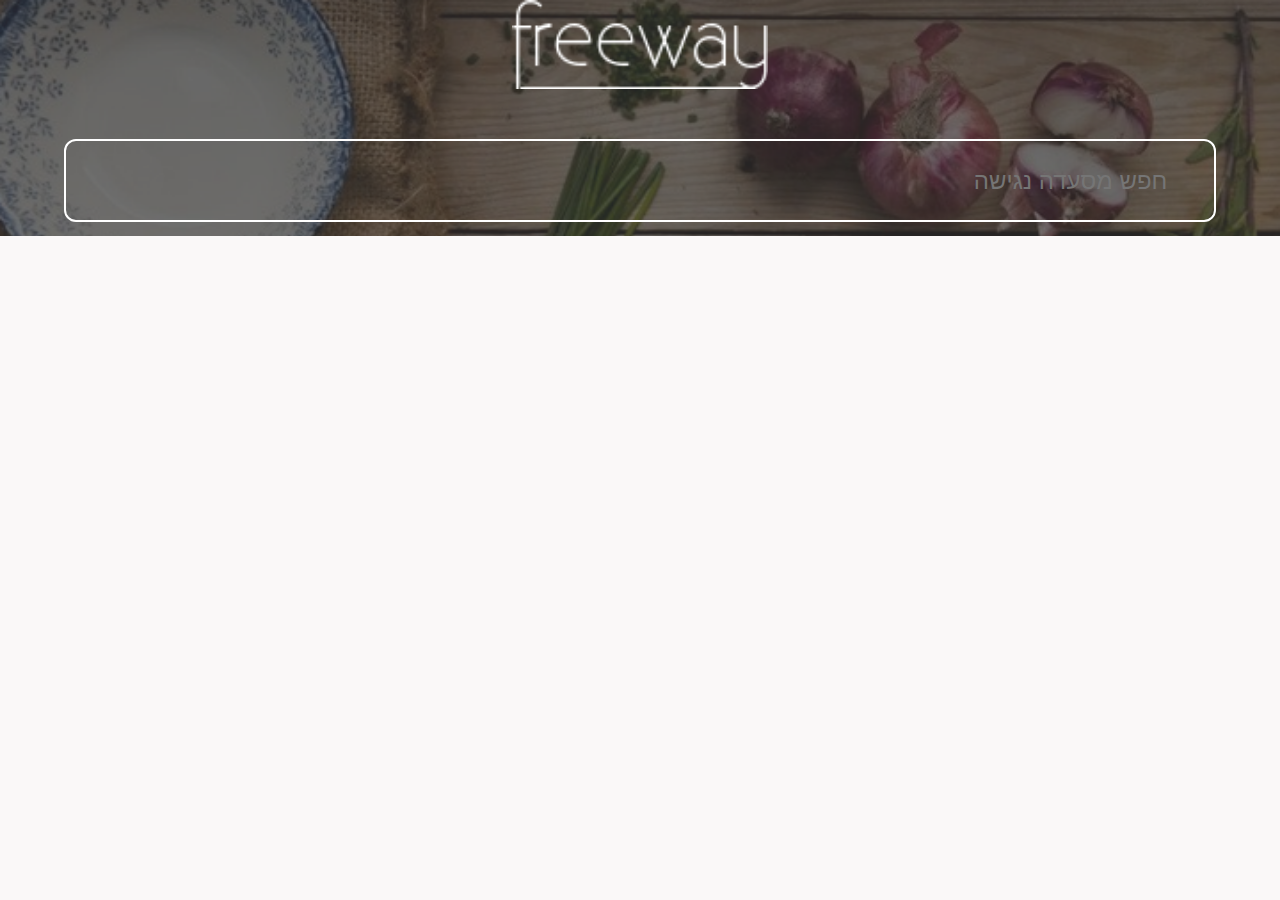
==== search.html @ 5949c563 "8.5.14 add thank you message" ====
<!DOCTYPE html>
<html>
    <head>
        <title>FreeWAy - search</title>
        <meta charset="UTF-8">
        <meta name="viewport" content="width=device-width, initial-scale=1">

        <!--<script src="http://ajax.googleapis.com/ajax/libs/jquery/1.11.0/jquery.min.js"></script>-->
        <script src="http://code.jquery.com/jquery-1.9.1.min.js" type="text/javascript"></script>
        <script src="http://maps.googleapis.com/maps/api/js?sensor=true" type="text/javascript"></script>
        <script src="cordova.js" type="text/javascript"></script>
        <script src="phonegap.js" type="text/javascript"></script>
        <script src="freeway.js" type="text/javascript"></script>

        <!-- in order to hide the underline of links -->
        <style type="text/css">a {text-decoration: none}</style>
        <link rel="stylesheet" href="freeway.css" />
        
        <!--the Favicon - this is the small icon in the browser tabs-->
        <link rel="shortcut icon" href="images/colorsIcon.png"/>
    </head>

    <body onload="init();" style="border:0; margin:0; padding: 0;"> 
        <!--
        <script type="text/javascript" src="https://maps.googleapis.com/maps/api/js?sensor=false">
        </script>
        <script type="text/javascript">
            function initialize() {
                var mapOptions = {
                    center: new google.maps.LatLng(32.1632, 34.8083),
                    zoom: 15
                };
                var map = new google.maps.Map(document.getElementById("map-canvas"),
                        mapOptions);
            }
            google.maps.event.addDomListener(window, 'load', initialize);
        </script>
        -->
        
        <!--The header div -->
        <div id="headerDiv" style="background-color: #2bb98b; height: 50%; color: white; line-height: 100px; text-align: center;">
            <div>     
                <img src="images/freeWayLogo.png" style="width:20%" />
            </div>

            <div>
                <input style="text-align: right; border:2px solid white; color: white; font-size: 1.5rem; border-radius: 12px; padding: 2%; width: 90%; background: transparent; " type="search" name="searchField" id="searchField"  onchange="getValue()" placeholder="חפש מסעדה נגישה" list="dataList1">
            </div>
            
        </div>

      
       
     <!--just for testing
        <div id="test">
            <img src="logo.jpg" style="width:20%" />
        </div>
        -->
        
        <!--The restaurant div -->
        <div data-role="page" id="resPage" style="display: none; ">  
           
            <!--The header div in a restaurant page with the search box  -->
            <div id="newSearch" style="background-color: #2bb98b; height: 75px; color: white; line-height: 100px; text-align: center;">
                <div>
                  <img src="images/freeWayLogo.png" style="width:15%; margin-right:2%;" />
                  <input style="text-align: right; border:2px solid white; color: white; font-size: 1.5rem; border-radius: 12px; padding: 1%; width: 70%; background: transparent; " type="search" name="searchField" id="searchField" onchange="getValue()" placeholder="חפש מסעדה נגישה" list="dataList1">
                </div>
            </div>
            <!--The background photo div -->
            <div id="place">
                <div id="resBack">
                    </br>
                    <div class="name" style="text-align: center; margin-bottom: 5px; font-size:28px; color: white; font-family: Arial;"></div>
                    <div class="address" style="text-align: center; margin-bottom: 5px; font-size:14px; color: white; font-family: Arial;"></div>
                    <div class="phone" style="text-align: center; margin-bottom: 5px; font-size:14px; color: white; font-family: Arial;"></div>
                    <div class="url" style="text-align: center; margin-bottom: 5px; font-size:14px; color: white; font-family: Arial;"></div>
                </div>
            </div>

             <!--the thank you for updating our data base message-->
            <div id="ThankYouMessage" style="display: none; width: 100%; height: 245px; text-align: center;">
                <h1>העדכון נקלט בהצלחה</h1>
                <h1>תודה שתרמת מידע למאגר שלנו</h1>
            </div>
             
            <!--The icons div -->
                <div id="iconsDiv" style="clear:both; margin-bottom: 1px; font-size:0; text-align: center;">
                    <img src="" id="parking" style="width: 60px; height: 60px; margin-right: 10%; "/> 
                    <img src="" id="entrance" style="width: 60px; height: 60px; margin-right: 10%;"/>
                    <img src="" id="inside" style="width: 60px; height: 60px; margin-right: 10%;"/>
                    <img src="" id="restroom" style="width: 60px; height: 60px;"/>
                </div>
             <div style="text-align: center;">
                <div id="curPlaceTable">
                    <table style="text-align: center; width: 100%">
                        <tr>
                            <td style="width: 25%; height: 50px;">
                                <h2> חנייה</h2>
                            </td>
                            <td style="width: 25%; height: 50px;">
                                <h2> כניסה</h2>
                            </td>
                            <td style="width: 25%; height: 50px;;">
                               <h2> מרחב במקום</h2>
                            </td>
                            <td style="width: 25%; height: 50px;">
                               <h2> שירותים </h2>
                            </td>
                        </tr>
                    </table>
                </div>
                <!--<a style="height: 20px; width:170px; border: 2px solid #99d7be; display: inline-block;">אשר נגישות</a>-->
                <a id="button1" class="myButton1" style="height: 20px; width:170px; border: 2px solid #99d7be; display: inline-block;">לחץ לעדכון הנגישות</a>
                <a id="button2" class="myButton2" style="display: none; height: 20px; width:170px; border: 2px solid #99d7be; ">שלח עדכון</a>
            </div>

           
            
            <!--The google map div 
            <div onclick="showMap()" id="map-canvas" style="background:#efefef; height: 65px; color: white;">
            </div>
            -->
            <!--The pictures div -->
            <div  style="background:#5b5754; height: 80px; color: white;margin-top: 30px;">
                <a href="addPic()">
                    <img src="images/add_pic.jpg" id="entrance" style="width: 100px; height: 80px; margin-right: 0px;" />
                </a>
                <img src="images/res1.jpg" id="entrance" style="width: 100px; height: 80px; margin-right: 0px;" />
                <img src="images/res2.jpg" id="entrance" style="width: 100px; height: 80px; margin-right: 0px;" />
            </div>

            <!--The comments header div -->
            <div  style="background:#f5f4ef; height: 50px; color: white;  line-height: 50px; text-align: center;">
                <a>
                    <img onclick="showComments()" src="images/comments.jpg" id="comments" style="width: 180px; height: 30px; margin-left: 200px; " /> 
                </a>
            </div>
            <!--The comments div -->
            <div  style="background:#ffffff; height: 220px; color: black;">
                <div class="comments" style="text-align: center; margin-bottom: 5px; font-size:28px; color: black; font-family: David;"></div>

            </div>
        </div>
    </body>
</html>
---- freeway.css ----
/* 
    Created on : 01/04/2014, 10:50:56
    Author     : Aviv Florian
*/

body{
 //background-color:#ede4dc;
 background-color: rgb(250, 248, 248);
 font-size: 62.5%;
}

.my-new-list{
    width: 100%;
}


#headerDiv {

  background-image: url('images/search_background.png');
  background-size: cover;
}




input[type="search"]:focus{
 outline:0;
}



.my-new-list {
    margin-top: 0px;
    margin-left: -45px;
}

.my-new-results-list {
    margin-top: 0px;
    margin-left: -45px;
}
li {
    font: 200 16px/1.5 Georgia, Times New Roman, serif;     
    padding: 10px;
    overflow: auto;
    text-align: center;
    background-color: #f5f4ef;
}

li:hover {
    background: #eee;
    cursor: pointer;

}



#place{
    background:#efefef; 
    //background-image:url('../images/restaurant.jpg');
    background-repeat: no-repeat; 
    background-position: center;
    height: 150px;
    margin-bottom: 5%;
}

.myButton1 {
	-moz-box-shadow: 7px 6px 18px 0px #2bb98c;
	-webkit-box-shadow: 7px 6px 18px 0px #2bb98c;
	box-shadow: 7px 6px 18px 0px #2bb98c;
	background:-webkit-gradient(linear, left top, left bottom, color-stop(0.05, #2bb98c), color-stop(1, #2bb98c));
	background:-moz-linear-gradient(top, #2bb98c 5%, #2bb98c 100%);
	background:-webkit-linear-gradient(top, #2bb98c 5%, #2bb98c 100%);
	background:-o-linear-gradient(top, #2bb98c 5%, #2bb98c 100%);
	background:-ms-linear-gradient(top, #2bb98c 5%, #2bb98c 100%);
	background:linear-gradient(to bottom, #2bb98c 5%, #2bb98c 100%);
	filter:progid:DXImageTransform.Microsoft.gradient(startColorstr='#2bb98c', endColorstr='#2bb98c',GradientType=0);
	background-color:#2bb98c;
	-moz-border-radius:5px;
	-webkit-border-radius:5px;
	border-radius:5px;
	border:1px solid #2bb98c;
	display:inline-block;
	cursor:pointer;
	color:#ffffff;
	font-family:Verdana;
	font-size:17px;
	font-weight:bold;
	padding:20px 70px;
	text-decoration:none;
	text-shadow:0px 1px 0px #2bb98c;
}
.myButton1:hover {
	background:-webkit-gradient(linear, left top, left bottom, color-stop(0.05, #2bb98c), color-stop(1, #2bb98c));
	background:-moz-linear-gradient(top, #2bb98c 5%, #2bb98c 100%);
	background:-webkit-linear-gradient(top, #2bb98c 5%, #2bb98c 100%);
	background:-o-linear-gradient(top, #2bb98c 5%, #2bb98c 100%);
	background:-ms-linear-gradient(top, #2bb98c 5%, #2bb98c 100%);
	background:linear-gradient(to bottom, #2bb98c 5%, #2bb98c 100%);
	filter:progid:DXImageTransform.Microsoft.gradient(startColorstr='#2bb98c', endColorstr='#2bb98c',GradientType=0);
	background-color:#2bb98c;
}
.myButton1:active {
	position:relative;
	top:1px;
}

.myButton2 {
	-moz-box-shadow: 7px 6px 18px 0px #2bb98c;
	-webkit-box-shadow: 7px 6px 18px 0px #2bb98c;
	box-shadow: 7px 6px 18px 0px #2bb98c;
	background:-webkit-gradient(linear, left top, left bottom, color-stop(0.05, #2bb98c), color-stop(1, #2bb98c));
	background:-moz-linear-gradient(top, #2bb98c 5%, #2bb98c 100%);
	background:-webkit-linear-gradient(top, #2bb98c 5%, #2bb98c 100%);
	background:-o-linear-gradient(top, #2bb98c 5%, #2bb98c 100%);
	background:-ms-linear-gradient(top, #2bb98c 5%, #2bb98c 100%);
	background:linear-gradient(to bottom, #2bb98c 5%, #2bb98c 100%);
	filter:progid:DXImageTransform.Microsoft.gradient(startColorstr='#2bb98c', endColorstr='#2bb98c',GradientType=0);
	background-color:#2bb98c;
	-moz-border-radius:5px;
	-webkit-border-radius:5px;
	border-radius:5px;
	border:1px solid #2bb98c;
	display:inline-block;
	cursor:pointer;
	color:#ffffff;
	font-family:Verdana;
	font-size:17px;
	font-weight:bold;
	padding:20px 70px;
	text-decoration:none;
	text-shadow:0px 1px 0px #2bb98c;
}
.myButton2:hover {
	background:-webkit-gradient(linear, left top, left bottom, color-stop(0.05, #2bb98c), color-stop(1, #2bb98c));
	background:-moz-linear-gradient(top, #2bb98c 5%, #2bb98c 100%);
	background:-webkit-linear-gradient(top, #2bb98c 5%, #2bb98c 100%);
	background:-o-linear-gradient(top, #2bb98c 5%, #2bb98c 100%);
	background:-ms-linear-gradient(top, #2bb98c 5%, #2bb98c 100%);
	background:linear-gradient(to bottom, #2bb98c 5%, #2bb98c 100%);
	filter:progid:DXImageTransform.Microsoft.gradient(startColorstr='#2bb98c', endColorstr='#2bb98c',GradientType=0);
	background-color:#2bb98c;
}
.myButton2:active {
	position:relative;
	top:1px;
}

#thankYouMessage{
    background-color: #ddddd1;
    border-bottom-color: black;
}
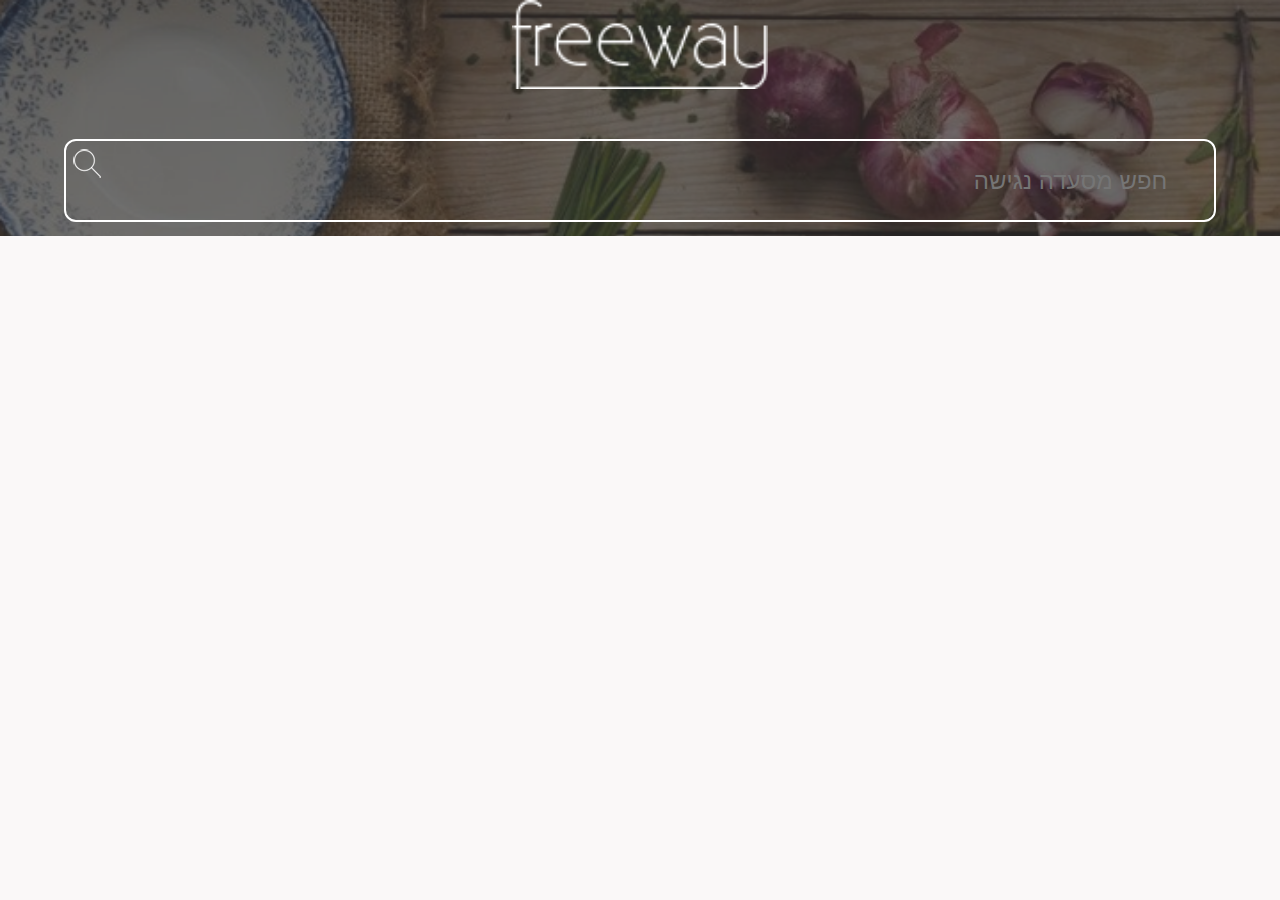
==== commit ddb3f324: "9.5.14 small fix" ====
--- a/search.html
+++ b/search.html
@@ -37,40 +37,40 @@
         </script>
         -->
         
+        
         <!--The header div -->
         <div id="headerDiv" style="background-color: #2bb98b; height: 50%; color: white; line-height: 100px; text-align: center;">
             <div>     
-                <img src="images/freeWayLogo.png" style="width:20%" />
+                <a href="search.html"> <img src="images/freeWayLogo.png" style="width:20%" /></a>
             </div>
 
             <div>
-                <input style="text-align: right; border:2px solid white; color: white; font-size: 1.5rem; border-radius: 12px; padding: 2%; width: 90%; background: transparent; " type="search" name="searchField" id="searchField"  onchange="getValue()" placeholder="חפש מסעדה נגישה" list="dataList1">
+                <input style="text-align: right; border:2px solid white; color: white; font-size: 1.5rem; border-radius: 12px; padding: 2%; width: 90%; background: transparent url(images/magGlass.png) no-repeat 4px 4px; " type="search" name="searchField" id="searchField"  onchange="getValue()" placeholder="חפש מסעדה נגישה" list="dataList1">
             </div>
             
         </div>
-
       
-       
-     <!--just for testing
-        <div id="test">
-            <img src="logo.jpg" style="width:20%" />
+        <!-- the no results message div-->
+        <div class="searchNotFound">
+            </br></br></br></br></br>
+            <h1>לא נמצאו תוצאות לחיפוש</h1>
         </div>
-        -->
+      
         
         <!--The restaurant div -->
         <div data-role="page" id="resPage" style="display: none; ">  
            
             <!--The header div in a restaurant page with the search box  -->
-            <div id="newSearch" style="background-color: #2bb98b; height: 75px; color: white; line-height: 100px; text-align: center;">
+            <div id="newSearch" style="background-color: #2bb98b; height: 70px; color: white; line-height: 100px; text-align: center;">
                 <div>
-                  <img src="images/freeWayLogo.png" style="width:15%; margin-right:2%;" />
-                  <input style="text-align: right; border:2px solid white; color: white; font-size: 1.5rem; border-radius: 12px; padding: 1%; width: 70%; background: transparent; " type="search" name="searchField" id="searchField" onchange="getValue()" placeholder="חפש מסעדה נגישה" list="dataList1">
+                  <a href="search.html"><img src="images/freeWayLogo.png" style="width:15%; margin-right:2%;" /></a>
+                  <input style="text-align: right; border:2px solid white; color: white; font-size: 1.5rem; border-radius: 12px; padding: 1%; width: 70%; background: transparent url(images/magGlass.png) no-repeat 4px 4px; " type="search" name="searchField" id="searchField" onchange="getValue()" placeholder="חפש מסעדה נגישה" list="dataList1">
                 </div>
             </div>
             <!--The background photo div -->
             <div id="place">
                 <div id="resBack">
-                    </br>
+                    </br></br></br></br></br></br>
                     <div class="name" style="text-align: center; margin-bottom: 5px; font-size:28px; color: white; font-family: Arial;"></div>
                     <div class="address" style="text-align: center; margin-bottom: 5px; font-size:14px; color: white; font-family: Arial;"></div>
                     <div class="phone" style="text-align: center; margin-bottom: 5px; font-size:14px; color: white; font-family: Arial;"></div>
@@ -79,7 +79,8 @@
             </div>
 
              <!--the thank you for updating our data base message-->
-            <div id="ThankYouMessage" style="display: none; width: 100%; height: 245px; text-align: center;">
+            <div class="thankYouMessage">
+                </br></br></br></br></br></br>
                 <h1>העדכון נקלט בהצלחה</h1>
                 <h1>תודה שתרמת מידע למאגר שלנו</h1>
             </div>
@@ -122,24 +123,36 @@
             </div>
             -->
             <!--The pictures div -->
-            <div  style="background:#5b5754; height: 80px; color: white;margin-top: 30px;">
-                <a href="addPic()">
-                    <img src="images/add_pic.jpg" id="entrance" style="width: 100px; height: 80px; margin-right: 0px;" />
-                </a>
-                <img src="images/res1.jpg" id="entrance" style="width: 100px; height: 80px; margin-right: 0px;" />
-                <img src="images/res2.jpg" id="entrance" style="width: 100px; height: 80px; margin-right: 0px;" />
+            <div  style="background:#c0c0b4; height: 80px; color: white;margin-top: 30px;">
+                <img onclick="addTextComments()" src="images/add_comment.jpg" id="add_comment" style="width: 30%; height: 80px; margin-right: 0px;" />
+                <img onclick="addPictures()" src="images/camera.jpg" id="camera" style="width: 30%; height: 80px; margin-right: 0px;" />
+                <img src="images/res2.jpg" id="resPic" style="width: 30%; height: 80px; margin-right: 0px;" />
             </div>
 
             <!--The comments header div -->
             <div  style="background:#f5f4ef; height: 50px; color: white;  line-height: 50px; text-align: center;">
-                <a>
-                    <img onclick="showComments()" src="images/comments.jpg" id="comments" style="width: 180px; height: 30px; margin-left: 200px; " /> 
-                </a>
-            </div>
-            <!--The comments div -->
-            <div  style="background:#ffffff; height: 220px; color: black;">
-                <div class="comments" style="text-align: center; margin-bottom: 5px; font-size:28px; color: black; font-family: David;"></div>
-
+                 <a>
+                    <img onclick="showComments()" src="images/comments.jpg" id="comments1" style="width: 180px; height: 30px; margin-left: 200px; " /> 
+                    <img onclick="hideComments()" src="images/comments.jpg" id="comments2" style="width: 180px; height: 30px; margin-left: 200px; display: none;" /> 
+                 </a>
+                 <div class="noCommentsMessage">
+                    <h1>אין עדין ביקורות על המקום, נשמח שתוסיף</h1>
+                 </div>
+                <div class="addTextComments" style="display:none; text-align: center; ">
+                    <form>
+                        <textarea rows="1" cols="50" id="nameTextBox" placeholder="הכנס את שמך המלא"></textarea>
+                        <textarea rows="10" cols="50" id="commentTextBox" placeholder="...הכנס כאן את הביקורת"></textarea>
+                        <a onclick="sendComment()" id="sendCommentButton" class="sendCommentButton" style="height: 20px; width:170px; border: 2px solid #99d7be; display: inline-block;">
+                            <h4 style="margin-top: -15px;">   הוסף ביקורת</h4>
+                        </a>
+                    </form>
+                </div>     
+                     <!--the thank you for updating our data text message-->
+                <div class="thankYouTextMessage">
+                    <h1>הביקורת שלך נקלטה בהצלחה</h1>
+                    <h1>תודה שתרמת מידע למאגר שלנו</h1>
+                 </div>
+               
             </div>
         </div>
     </body>
--- a/freeway.css
+++ b/freeway.css
@@ -59,7 +59,7 @@
     //background-image:url('../images/restaurant.jpg');
     background-repeat: no-repeat; 
     background-position: center;
-    height: 150px;
+    height: 225px;
     margin-bottom: 5%;
 }
 
@@ -145,10 +145,144 @@
 	top:1px;
 }
 
-#thankYouMessage{
-    background-color: #ddddd1;
-    border-bottom-color: black;
-}
-
-
-
+.thankYouMessage{
+    display: none; 
+    width: 100%; 
+    height: 245px; 
+    text-align: center;
+    background: #f5f4ef; 
+    border: 1px solid #00000; 
+    border-radius: 5px; 
+    box-shadow: 0 0 5px 3px ; 
+    color: #666; 
+    outline: #2bb98c; 
+}
+
+.thankYouTextMessage{
+    display: none; 
+    width: 100%; 
+    height: 115px; 
+    text-align: center;
+    /* margin-bottom: 114px; */
+    background: #f5f4ef; 
+    border: 1px solid #00000; 
+    border-radius: 5px; 
+    box-shadow: 0 0 5px 3px ; 
+    color: #666; 
+    outline: #2bb98c; 
+}
+
+
+.noCommentsMessage{
+    display: none; 
+    width: 100%; 
+    height: 50px; 
+    text-align: center;
+    background:#ffffff; 
+    border: 1px solid #00000; 
+    border-radius: 5px; 
+    box-shadow: 0 0 5px 3px ; 
+    color: #666; 
+    outline: #2bb98c; 
+}
+
+.searchNotFound  {
+    
+    display: none; 
+    width: 100%; 
+    margin-top: 10px;
+    height: 200px; 
+    text-align: center;
+    background:#ffffff; 
+    border: 1px solid #00000; 
+    border-radius: 5px; 
+    box-shadow: 0 0 5px 3px ; 
+    color: #666; 
+    outline: #2bb98c; 
+}
+
+#nameTextBox
+{
+  margin-bottom: 10px; 
+  width: 340px;
+  margin-left: 15px;
+  text-align: right;
+  display: block;
+  border: 1px solid silver;
+  background: linear-gradient(#eee, #fff);
+  transition: all 0.3s ease-out;
+  padding: 5px;
+  color: #555;
+}
+
+#nameTextBox:focus {
+  outline: none;
+  background-position: 0 -1.7em;
+}
+	
+ #commentTextBox
+{
+  margin-bottom: 10px; 
+  width: 340px;
+  margin-left: 15px;
+  text-align: right;
+  display: block;
+  border: 1px solid silver;
+  background: linear-gradient(#eee, #fff);
+  transition: all 0.3s ease-out;
+  padding: 5px;
+  color: #555;
+}
+
+#commentTextBox:focus {
+  outline: none;
+  background-position: 0 -1.7em;
+}
+	
+.sendCommentButton {
+
+	-moz-box-shadow: 7px 6px 18px 0px #2bb98c;
+	-webkit-box-shadow: 7px 6px 18px 0px #2bb98c;
+	box-shadow: 7px 6px 18px 0px #2bb98c;
+	background:-webkit-gradient(linear, left top, left bottom, color-stop(0.05, #2bb98c), color-stop(1, #2bb98c));
+	background:-moz-linear-gradient(top, #2bb98c 5%, #2bb98c 100%);
+	background:-webkit-linear-gradient(top, #2bb98c 5%, #2bb98c 100%);
+	background:-o-linear-gradient(top, #2bb98c 5%, #2bb98c 100%);
+	background:-ms-linear-gradient(top, #2bb98c 5%, #2bb98c 100%);
+	background:linear-gradient(to bottom, #2bb98c 5%, #2bb98c 100%);
+	filter:progid:DXImageTransform.Microsoft.gradient(startColorstr='#2bb98c', endColorstr='#2bb98c',GradientType=0);
+	background-color:#2bb98c;
+	-moz-border-radius:5px;
+	-webkit-border-radius:5px;
+	border-radius:5px;
+	border:1px solid #2bb98c;
+	display:inline-block;
+	cursor:pointer;
+	color:#ffffff;
+	font-family:Verdana;
+	font-size:17px;
+	font-weight:bold;
+	padding:20px 70px;
+	text-decoration:none;
+	text-shadow:0px 1px 0px #2bb98c;
+}
+.sendCommentButton:hover {
+	background:-webkit-gradient(linear, left top, left bottom, color-stop(0.05, #2bb98c), color-stop(1, #2bb98c));
+	background:-moz-linear-gradient(top, #2bb98c 5%, #2bb98c 100%);
+	background:-webkit-linear-gradient(top, #2bb98c 5%, #2bb98c 100%);
+	background:-o-linear-gradient(top, #2bb98c 5%, #2bb98c 100%);
+	background:-ms-linear-gradient(top, #2bb98c 5%, #2bb98c 100%);
+	background:linear-gradient(to bottom, #2bb98c 5%, #2bb98c 100%);
+	filter:progid:DXImageTransform.Microsoft.gradient(startColorstr='#2bb98c', endColorstr='#2bb98c',GradientType=0);
+	background-color:#2bb98c;
+}
+.sendCommentButton:active {
+	position:relative;
+	top:1px;
+}
+
+
+textarea {
+   font-size: 10pt;
+   font-family: Arial;
+} 